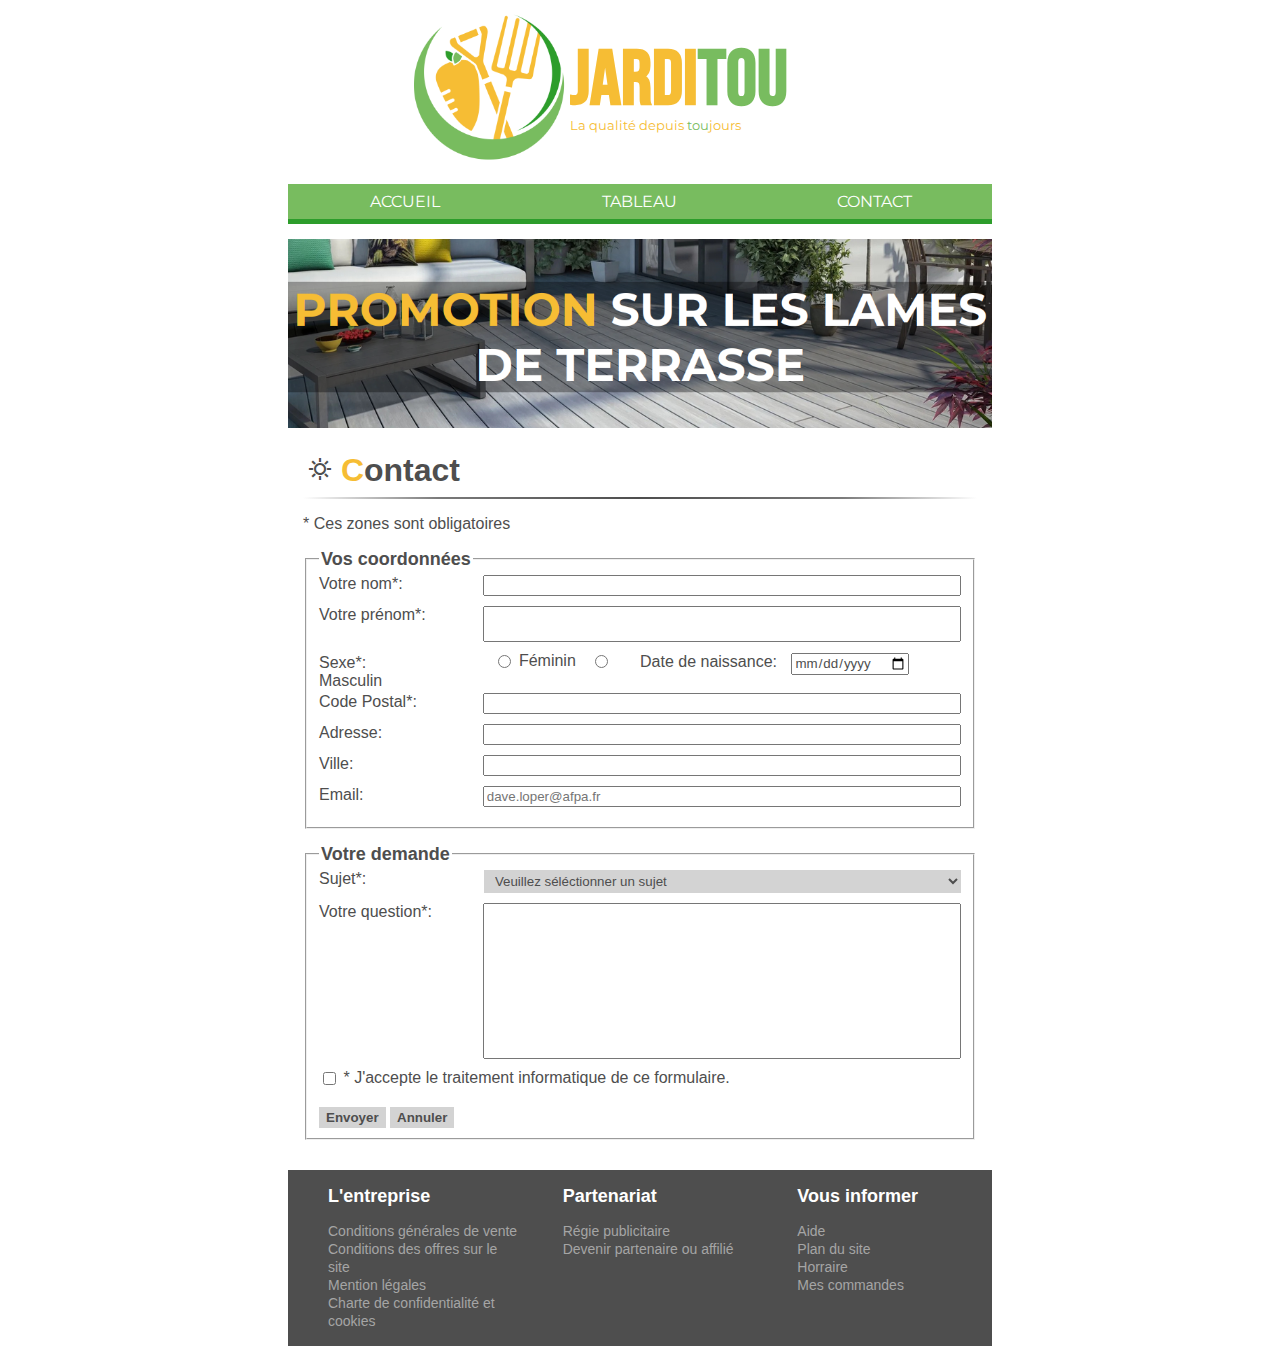
==== contact.html @ 96ac69ef "ajout repertoire jarditou" ====
<!DOCTYPE html>
<html lang="fr">
<head>
    <link rel="stylesheet" href="assets/css/style.css">
    <meta charset="UTF-8">
    <meta http-equiv="X-UA-Compatible" content="IE=edge">
    <meta name="viewport" content="width=device-width, initial-scale=1.0">
    <title>Jarditou</title>
</head>
<body>
    <div class="container">
        <header>
            <div class="table" id="centerlogo">
                <div class="tablerow">
                    <div class="tablecell">
                        <img src="assets/img/nouveaulogo.png" alt="logo" title="logo">
                    </div>
                    <div class="tablecell_2">
                        <h1 class="logo">Jardi<span class="verte">tou</span></h1>
                        <p class="slogan">La qualité depuis <span class="verte">tou</span>jours</p>
                    </div>
                </div>
            </div>
        </header>
        <nav>
        <div class="table_nav">
            <div class="tablerow" id="nav">
                <div class="tablecell_nav">    
                    <a href="index.html" class="navlink">Accueil</a>
                </div>
                <div class="tablecell_nav">    
                    <a href="tableau.html" class="navlink">Tableau</a>
                </div>
                <div class="tablecell_nav">    
                    <a href="contact.html" class="navlink">Contact</a>
                </div>
            </div>
        </div>
        </nav>
        <section class="promotion" >
            <img src="assets/img/promotion.png" alt="promotion" title="promotion">
    </section>
        <section>
            <article class="article_contact">
            <h2><span class="material-symbols-outlined">sunny</span> <span class="jaune">C</span>ontact</h2>
            <hr>
            <p>* Ces zones sont obligatoires</p>
            <form action="#" method="POST" id="formulaire_contact">
            <fieldset>
                <legend>Vos coordonnées</legend>
                    <div class="field_wrap">
                            <label for="nom">Votre nom*: </label>
                            <input type="text" name="nom" id="nom" maxlength="25" required>
                        <br>
                    </div>
                    <div class="field_wrap">
                        <label for="prenom">Votre prénom*:  </label>
                        <input type="text" name="prenom" id="prenom" maxlength="30" required> 
                        <br><br>
                    </div>
                    <div class="table" id="contact">
                        <div class="tablerow">
                            <div class="tablecell" id="contact">
                                    <p id="checkbox_text">Sexe*:</p>
                                        <input type="radio" name="sexe" id="feminin" value="Feminin" required>
                                        <label for="feminin">Féminin</label>
                                        <input type="radio" name="sexe" id="masculin" value="Masculin" required> 
                                        <label for="masculin">Masculin</label>
                            </div>
                            <div class="tablecell" id="contact">
                                    <label for="date">Date de naissance:</label>
                                    <input type="date" name="ddn" id="date"><br><br>
                            </div>
                        </div>
                    </div>
                    <div class="field_wrap">
                        <label for="codepostal">Code Postal*:  </label>
                        <input type="text" name="codepostal" id="codepostal" maxlength="10" required> <br>
                    </div>
                    <div class="field_wrap">
                        <label for="adresse">Adresse:  </label>
                        <input type="text" name="adresse" id="adresse"> <br>
                    </div>
                    <div class="field_wrap">
                        <label for="ville">Ville:  </label>
                        <input type="text" name="ville" id="ville"> <br>
                    </div>
                    <div class="field_wrap">
                        <label for="email">Email:  </label>
                        <input type="text" name="email" id="email" placeholder="dave.loper@afpa.fr"> <br>
                    </div>
            </fieldset>
            <fieldset>
                <legend>Votre demande</legend>
                <div class="field_wrap">
                    <label for="sujet">Sujet*:  </label>
                    <select id="sujet" required> 
                        <div class="dropdown">
                            <option value="" selected>Veuillez séléctionner un sujet</option>
                            <option value="produit">Question sur un produit</option>
                            <option value="reclamation">Réclamation</option>
                            <option value="autres">Autres</option>
                        </div>
                    </select><br>
                </div>
                 <div class="field_wrap">
                    <label for="question">Votre question*:  </label>
                    <textarea name="question" id="question" required></textarea><br>
                 </div>
                <input type="checkbox" id="traitement" name="traitement" value="accepter" required>
                <label for="traitement">* J'accepte le traitement informatique de ce formulaire.</label><br><br>
                <input type="submit" value="Envoyer">
                <input type="reset" value="Annuler">
            </fieldset>
        </form>
        </article>
        </section>
        <footer>
            <div class="table_footer">
                <div class="tablerow">
                    <div class="tablecell_footer">
                        <ul>
                            <li class="footer_title">L'entreprise</li>
                            <li class="footer_link"><a href="conditionvente">Conditions générales de vente</a></li>
                            <li class="footer_link"><a href="offres">Conditions des offres sur le site</a></li>
                            <li class="footer_link"><a href="mentionlegales">Mention légales</a></li>
                            <li class="footer_link"><a href="confidentialite">Charte de confidentialité et cookies</a></li>
                        </ul>
                    </div>
                    <div class="tablecell_footer">
                        <ul>
                            <li class="footer_title">Partenariat</li>
                            <li class="footer_link"><a href="regiepub">Régie publicitaire</a></li>
                            <li class="footer_link"><a href="devenirpartenaire">Devenir partenaire ou affilié</a></li>
                        </ul>
                    </div>
                    <div class="tablecell_footer">
                        <ul>
                            <li class="footer_title">Vous informer</li>
                            <li class="footer_link"><a href="aide">Aide</a></li>
                            <li class="footer_link"><a href="plansite">Plan du site</a></li>
                            <li class="footer_link"><a href="horraire">Horraire</a></li>
                            <li class="footer_link"><a href="commandes">Mes commandes</a></li>
                        </ul>
                    </div>
                </div>
            </div>
        </footer>
    </div>
</body>
</html>
---- assets/css/style.css ----
@import url('https://fonts.googleapis.com/css2?family=Bebas+Neue&family=Montserrat:wght@700&display=swap');
@import url('https://fonts.googleapis.com/css2?family=Material+Symbols+Outlined:opsz,wght,FILL,GRAD@48,400,0,0');

/*---CONTAINER CSS---*/

.container{
    width:55%;
    margin:auto;
    background-color: white;
}

body{
    background-image: url("file:///home/stagiaire/Bureau/formation_afpa_de_castro_sara/html/exercice_application/assets/img/fond.png");
    background-size: auto;
    background-position: top left;
    margin:0px;
    background-color: white;
}

/*---LOGO CSS---*/

.logo{
    color:#F6BD34;
    font-family:bebas neue;
    font-size:6vw;
    margin:0px;
    text-transform: uppercase;
}

.verte{
    color:#78BC5F;
}

.slogan{
    color: #F6BD34;
    font-size:1vw;
    text-align:start;
    font-family: montserrat;
    margin:0px;
    margin-top: -1vh;
}

.table {
    display:table;
}

.tablerow {
    display:table-row;
}

.tablecell {
    display:table-cell;
}

.tablecell_2 {
    display:table-cell;
    vertical-align: middle;
    width:60%;
}

.tablecell img {
    max-width: 60%;
    height:auto;
    float: right;
}

/*---NAV BAR CSS---*/

.table_nav {
    width:100%;
    display:table;
    height:35px;
    background-color: #78BC5F ;
    margin-top: 15px;
    margin-bottom: 15px;
    border-bottom:#2D9D2B 5px solid;
}

.tablecell_nav{
    width:33%;
    display:table-cell;
    vertical-align: middle;
    text-align: center;
}

.tablecell_nav a, .tablecell_nav a:link, .tablecell_nav a:visited, .tablecell_nav a:hover, .tablecell_nav a:active {
    color:white;
    font-family: montserrat;
    text-decoration: none;
    text-transform: uppercase;
}

.tablecell_nav a:hover {
    letter-spacing: 2px;
    -webkit-transition: all 250ms;
    -moz-transition: all 250ms;
    -ms-transition: all 250ms;
    -o-transition: all 250ms;
    transition: all 250ms;
}

/*--- PROMOTION LAYOUT ---*/

.promotion img {
    max-width: 100%;
    height:auto;
}

/*--- FOOTER ---*/

footer {
    background-color: #4e4e4e;
    max-width: 100%;
    height:auto;
}

.footer_title {
    color:white;
    font-family: Arial, Helvetica, sans-serif;
    font-weight: bold;
    font-size: large;
    margin-bottom:15px;
}

.footer_link a, .footer_link a:link, .footer_link a:active, .footer_link a:hover, .footer_link a:visited {
    color:#a5a5a5;
    text-decoration: none;
    font-family: Arial, Helvetica, sans-serif;
    font-size: 14px;
}

.footer_link a:hover {
    color: #F6BD34;
}

ul {
    list-style-type: none;
}

.tablecell_footer {
    display:table-cell;
    width:33%;
}

.table_footer {
    display:table;
    width:100%;
}

/*--- IDENTICAL TO ALL SHEETS ---*/

hr {
    height:2px;
    background: rgb(78,78,78);
background: linear-gradient(90deg, rgba(78,78,78,0) 0%, rgba(78,78,78,0.75) 20%, rgba(78,78,78,1) 50%, rgba(78,78,78,0.75) 80%, rgba(78,78,78,0) 100%);
border:0px;
}

h2 {
    font-family: Arial, Helvetica, sans-serif;
    font-size: xx-large;
    color: #4e4e4e;
    margin:5px;
}

.jaune {
    color: #F6BD34;
}

*{
    accent-color: #2D9D2B;
}

*::selection{
    background-color: #2D9D2B;
    color:white;
}

html {
    font-size: 100%;
}

/* --- INDEX --- */

.table_index {
    display:table;
}

.tablecell_article {
    display:table-cell;
    padding: 15px;
}

.tablecell_aside {
    display:table-cell;
    text-align: center;
    width:25%;
    background-image: url('/home/stagiaire/Bureau/formation_afpa_de_castro_sara/html/exercice_application/assets/img/lapin.jpg');
    background-size:cover;
    background-position: center;
    padding-right:10px;
}

h3 {
    font-family: Arial, Helvetica, sans-serif;
    font-size: larger;
    color: #4e4e4e;
}

article p {
    font-family: Arial, Helvetica, sans-serif;
    color: #4e4e4e;
    text-align: justify;
}

aside p {
    color:white;
    font-family: Arial, Helvetica, sans-serif;
    font-size: x-large;
    font-weight:bolder;
}

/* --- TABLE css --- */
#table_wrap {
    position:relative;
}

#table_scroll {
    overflow: auto;
    width:100%;
}


.article_tableau  {
    padding: 15px;
}

.article_tableau table {
    /* table-layout:fixed; */
    width:100%;
    text-align: center;
    font-family: Arial, Helvetica, sans-serif;
    border-collapse: collapse;
    overflow: auto;
}

.article_tableau th {
    font-size:large;
    padding-top: 5px;
    padding-bottom: 5px;
}

.article_tableau td {
    border: #F6BD34 2px solid;
    height: 90px;
}

.article_tableau th {
    background-color: #F6BD34;
    color:white;
}

table tr td:first-child, table tr th:first-child {
    border-left: 0px;
}

table tr td:last-child, table tr th:last-child {
    border-right: 0px;
}

table tr:last-child td {
    border-bottom: 0px;
}

td img {
    display: inline;
    object-fit: cover;
    height: 90px;
}

table tr td:first-child {
    max-width:150px;
}

/* --- CONTACT --- */

label {
    vertical-align: top;
}

.article_contact  {
    padding: 15px;
    font-family: Arial, Helvetica, sans-serif;
    color: #4e4e4e;
}

legend {
    font-size: large;
    color: #4e4e4e;
    font-weight: bold;
}

fieldset {
    margin-bottom: 15px;
}

form {
    width: 100%;
    overflow:hidden;
}

.field_wrap {
    width:100%;
    margin-bottom: 10px;
    display: flex;
}

.field_wrap input, .field_wrap textarea , .field_wrap select{
    width: 100%;
    flex-grow: 1;
}

label, #checkbox_text{
    margin-right: 10px;
    width: 210px;
}

#checkbox_text {
    display:inline-block;
    width: 170px;
    margin:0px;
}

.tablecell#contact {
width: 50%;
}

.table#contact {
    width:100%;
}

textarea {
    resize:none;
}

.field_wrap textarea {
    height:150px;
}

input[type=submit], input[type=reset] {
    background-color: lightgray;
    border-radius: 0px;
    border:0px;
    padding: 3px;
    padding-right: 7px;
    padding-left: 7px;
    font-family: Arial, Helvetica, sans-serif;
    color: #4e4e4e;
    font-weight: bold;
}

input[type=submit]:hover, input[type=reset]:hover{
    color:#2D9D2B;
}

select{
    background-color: lightgray;
    border-radius: 0px;
    border:0px;
    padding: 3px;
    padding-right: 7px;
    padding-left: 7px;
    font-family: Arial, Helvetica, sans-serif;
    color: #4e4e4e;
}

input {
    font-family: Arial, Helvetica, sans-serif;
    color: #4e4e4e;
}

/*--- MEDIA QUERIES ---*/

@media screen and (max-width: 768px) 
{ 
        /* LOGO QUERIES */

    .slogan{
        font-size:2vw;
    }

    .logo{
        font-size:10vw;
    }

    .container{
        width:85%;
        margin:auto;
        background-color: white;
    }
    
        /* --- NAV --- */

    .tablerow#nav{
        display: flex;
        flex-flow: column;
        align-items: center;
    }

        /* --- INDEX QUERIES ---*/

    .tablecell_aside { 
        display: none;
    } 

        /* --- TABLE QUERIES ---*/

    /* table tr td:first-child, table tr th:first-child {
        display: none;
    } */

    td, th {
        overflow: hidden;
        text-overflow: ellipsis;
    }

        /* --- FOOTER --- */

    ul {
        padding: 12px;
        word-wrap: break-word;
    }

    .table_footer {
        table-layout:fixed;
    }

    footer li.footer_link {
        display: none;
    }

        /* --- TEXTE --- */
    
    h2 {
        font-size: 1.5rem;
    }   

    h3 {
        font-size: 1.25rem;
    } 

    p {
        font-size: 1rem;
    } 
}
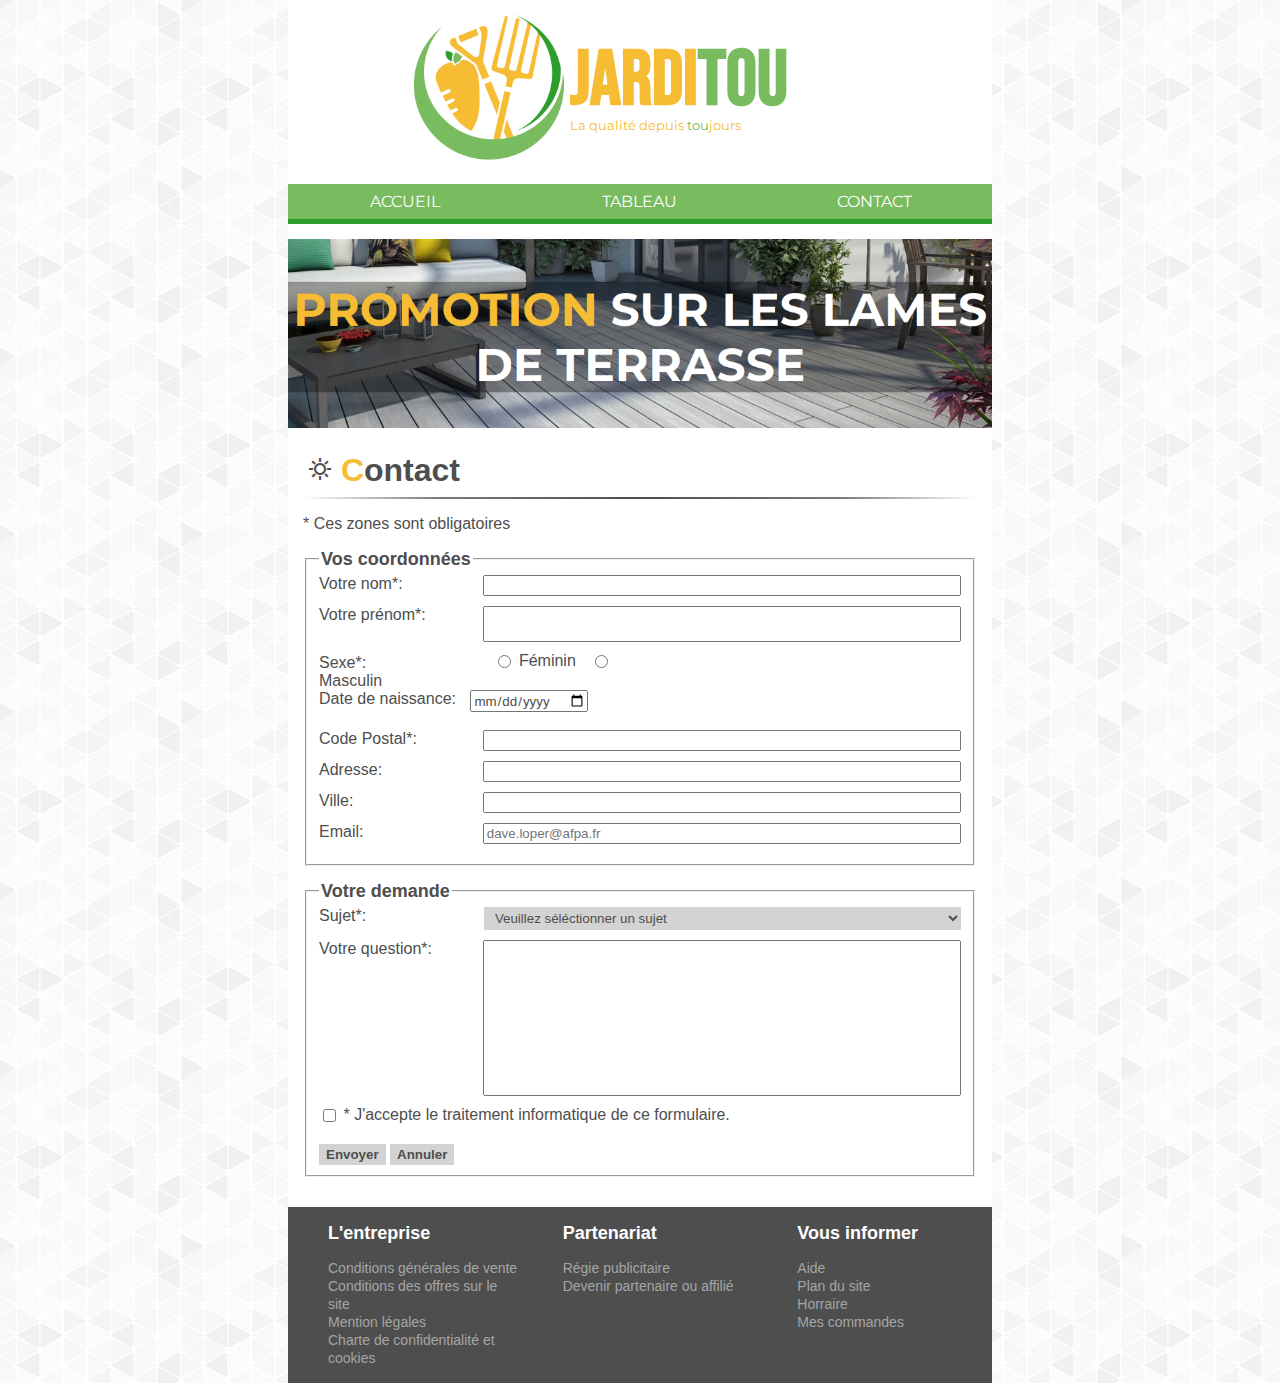
==== commit 6069c290: "changement id identique" ====
--- a/contact.html
+++ b/contact.html
@@ -60,14 +60,14 @@
                     </div>
                     <div class="table" id="contact">
                         <div class="tablerow">
-                            <div class="tablecell" id="contact">
+                            <div class="tablecell_contact">
                                     <p id="checkbox_text">Sexe*:</p>
                                         <input type="radio" name="sexe" id="feminin" value="Feminin" required>
                                         <label for="feminin">Féminin</label>
                                         <input type="radio" name="sexe" id="masculin" value="Masculin" required> 
                                         <label for="masculin">Masculin</label>
                             </div>
-                            <div class="tablecell" id="contact">
+                            <div class="tablecell_contact">
                                     <label for="date">Date de naissance:</label>
                                     <input type="date" name="ddn" id="date"><br><br>
                             </div>
--- a/assets/css/style.css
+++ b/assets/css/style.css
@@ -10,7 +10,7 @@
 }
 
 body{
-    background-image: url("file:///home/stagiaire/Bureau/formation_afpa_de_castro_sara/html/exercice_application/assets/img/fond.png");
+    background-image: url("../../assets/img/fond.png");
     background-size: auto;
     background-position: top left;
     margin:0px;
@@ -195,7 +195,7 @@
     display:table-cell;
     text-align: center;
     width:25%;
-    background-image: url('/home/stagiaire/Bureau/formation_afpa_de_castro_sara/html/exercice_application/assets/img/lapin.jpg');
+    background-image: url('../../assets/img/lapin.jpg');
     background-size:cover;
     background-position: center;
     padding-right:10px;
@@ -331,7 +331,7 @@
     margin:0px;
 }
 
-.tablecell#contact {
+.tablecell_contact {
 width: 50%;
 }
 
